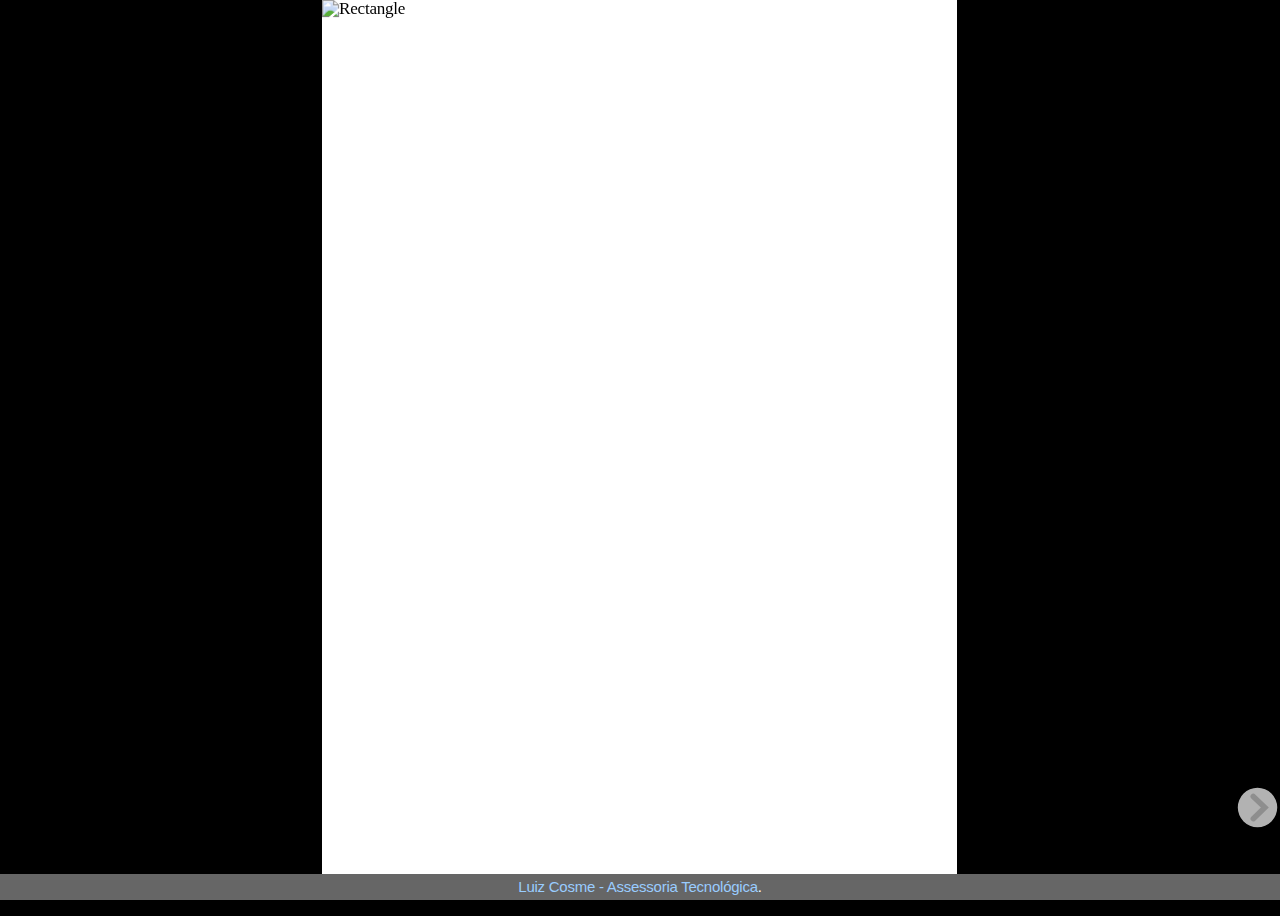
==== vportugues.html @ 988ae7ed "revista v português" ====
<!DOCTYPE html>
<html lang="pt">
<head>
<meta charset="utf-8">
<title>Web_resvista</title>
<meta name="apple-mobile-web-app-title" content="Web_resvista">
<meta name="generator" content="In5 v3.8.4">
<meta http-equiv="X-UA-Compatible" content="IE=edge,chrome=1">
<meta property="og:title" content="Web_resvista">
<meta property="og:description" content="">
<meta property="og:url" content="">
<meta property="og:image" content="assets/images/social-share.jpg">
<meta name="twitter:card" content="summary_large_image">
<meta property="og:type" content="website" />
<script type="text/javascript">
var ogURL = location.href;
var ogIMG = document.head.querySelector('meta[property="og:image"]');
if(ogIMG.content.indexOf("://"<0)){ogIMG.content = ogURL.slice(0,ogURL.lastIndexOf("/"))+"/"+ogIMG.content;}
document.head.querySelector('meta[property="og:url"]').content=ogURL;
</script>
<meta name="viewport" content="initial-scale=1.0,minimum-scale=.2,maximum-scale=1.0,user-scalable=no">
<script type="text/javascript" src="https://ajax.googleapis.com/ajax/libs/jquery/3.5.1/jquery.min.js"></script>
<script type="text/javascript">window.jQuery || document.write('<script src="assets/js/jquery.min.js"><\/script>')</script>
<script type="text/javascript" src="assets/js/vmouse.min.js"></script>
<script type="text/javascript" src="assets/js/turn.min.js"></script>
<script type="text/javascript" src="assets/js/jquery.touchSwipe.min.js"></script>
<script type="text/javascript" src="assets/js/in5.config.js"></script>
<link rel="stylesheet" href="assets/css/pages.css" media="all">
<style media="all and (-ms-high-contrast:none)">*::-ms-backdrop,.svg-img{width:100%;}</style>
</head>
<body>
<!--[if lt IE 10]>
<p class="chromeframe">You are using an <strong>outdated</strong> browser. Please <a href="http://browsehappy.com/">upgrade your browser</a> or <a href="http://www.google.com/chromeframe/?redirect=true">activate Google Chrome Frame</a> to improve your experience.</p>
<![endif]-->
<div id="loadIndicator"><img src="assets/images/loading.gif" alt="loading..."/><span>&nbsp;</span></div>
<div id="container-wrap">
<div id="container">
<ul class="pages flip" id="slider">
  <li class="page" role="region" data-name="1">
    <div class="page-scale-wrap mq-none mq-default" data-layout-name="undefined" style="width:595px;height:842px;">
      <img src="assets/images/blank.gif" alt="Rectangle" style="width:595px !important;height:842px !important;" id="item340" class="pageItem " data-src="assets/images/01%20-%20Capa.gif"/>
    </div>
  </li>
  <li class="page" role="region" data-name="2">
    <div class="page-scale-wrap mq-none mq-default" data-layout-name="undefined" style="width:595px;height:842px;">
      <img src="assets/images/blank.gif" alt="Rectangle" style="width:595px !important;height:842px !important;" id="item359" class="pageItem " data-src="assets/images/_O%20GUIA-%20Porque%20Vacinar%20Contra%20o%20Papilomav%C3%ADrus%20Humano%20-%20para%20meninos%20e%20meninas%20(2).jpg"/>
    </div>
  </li>
  <li class="page" role="region" data-name="3">
    <div class="page-scale-wrap mq-none mq-default" data-layout-name="undefined" style="width:595px;height:842px;">
      <img src="assets/images/blank.gif" alt="Rectangle" style="width:595px !important;height:842px !important;left:1px !important;top:1px !important;" id="item360" class="pageItem " data-src="assets/images/_O%20GUIA-%20Porque%20Vacinar%20Contra%20o%20Papilomav%C3%ADrus%20Humano%20-%20para%20meninos%20e%20meninas%20(3).jpg"/>
    </div>
  </li>
  <li class="page" role="region" data-name="3">
    <div class="page-scale-wrap mq-none mq-default" data-layout-name="undefined" style="width:595px;height:842px;">
      <img src="assets/images/blank.gif" alt="Rectangle" style="width:595px !important;height:842px !important;left:1px !important;top:1px !important;" id="item360" class="pageItem " data-src="assets/images/_O%20GUIA-%20Porque%20Vacinar%20Contra%20o%20Papilomav%C3%ADrus%20Humano%20-%20para%20meninos%20e%20meninas%20(4).gif"/>
    </div>
  </li>
  <li class="page" role="region" data-name="3">
    <div class="page-scale-wrap mq-none mq-default" data-layout-name="undefined" style="width:595px;height:842px;">
      <img src="assets/images/blank.gif" alt="Rectangle" style="width:595px !important;height:842px !important;left:1px !important;top:1px !important;" id="item360" class="pageItem " data-src="assets/images/_O%20GUIA-%20Porque%20Vacinar%20Contra%20o%20Papilomav%C3%ADrus%20Humano%20-%20para%20meninos%20e%20meninas%20(5).png"/>
    </div>
  </li>
  <li class="page" role="region" data-name="3">
    <div class="page-scale-wrap mq-none mq-default" data-layout-name="undefined" style="width:595px;height:842px;">
      <img src="assets/images/blank.gif" alt="Rectangle" style="width:595px !important;height:842px !important;left:1px !important;top:1px !important;" id="item360" class="pageItem " data-src="assets/images/_O%20GUIA-%20Porque%20Vacinar%20Contra%20o%20Papilomav%C3%ADrus%20Humano%20-%20para%20meninos%20e%20meninas%20(6).gif"/>
    </div>
  </li>
  <li class="page" role="region" data-name="3">
    <div class="page-scale-wrap mq-none mq-default" data-layout-name="undefined" style="width:595px;height:842px;">
      <img src="assets/images/blank.gif" alt="Rectangle" style="width:595px !important;height:842px !important;left:1px !important;top:1px !important;" id="item360" class="pageItem " data-src="assets/images/_O%20GUIA-%20Porque%20Vacinar%20Contra%20o%20Papilomav%C3%ADrus%20Humano%20-%20para%20meninos%20e%20meninas%20(7).gif"/>
    </div>
  </li>
  <li class="page" role="region" data-name="3">
    <div class="page-scale-wrap mq-none mq-default" data-layout-name="undefined" style="width:595px;height:842px;">
      <img src="assets/images/blank.gif" alt="Rectangle" style="width:595px !important;height:842px !important;left:1px !important;top:1px !important;" id="item360" class="pageItem " data-src="assets/images/_O%20GUIA-%20Porque%20Vacinar%20Contra%20o%20Papilomav%C3%ADrus%20Humano%20-%20para%20meninos%20e%20meninas%20(8).gif"/>
    </div>
  </li>
  <li class="page" role="region" data-name="3">
    <div class="page-scale-wrap mq-none mq-default" data-layout-name="undefined" style="width:595px;height:842px;">
      <img src="assets/images/blank.gif" alt="Rectangle" style="width:595px !important;height:842px !important;left:1px !important;top:1px !important;" id="item360" class="pageItem " data-src="assets/images/_O%20GUIA-%20Porque%20Vacinar%20Contra%20o%20Papilomav%C3%ADrus%20Humano%20-%20para%20meninos%20e%20meninas%20(9).gif"/>
    </div>
  </li>
  <li class="page" role="region" data-name="3">
    <div class="page-scale-wrap mq-none mq-default" data-layout-name="undefined" style="width:595px;height:842px;">
      <img src="assets/images/blank.gif" alt="Rectangle" style="width:595px !important;height:842px !important;left:1px !important;top:1px !important;" id="item360" class="pageItem " data-src="assets/images/_O%20GUIA-%20Porque%20Vacinar%20Contra%20o%20Papilomav%C3%ADrus%20Humano%20-%20para%20meninos%20e%20meninas%20(10).gif"/>
    </div>
  </li>
  <li class="page" role="region" data-name="3">
    <div class="page-scale-wrap mq-none mq-default" data-layout-name="undefined" style="width:595px;height:842px;">
      <img src="assets/images/blank.gif" alt="Rectangle" style="width:595px !important;height:842px !important;left:1px !important;top:1px !important;" id="item360" class="pageItem " data-src="assets/images/_O%20GUIA-%20Porque%20Vacinar%20Contra%20o%20Papilomav%C3%ADrus%20Humano%20-%20para%20meninos%20e%20meninas%20(11).gif"/>
    </div>
  </li>
  <li class="page" role="region" data-name="3">
    <div class="page-scale-wrap mq-none mq-default" data-layout-name="undefined" style="width:595px;height:842px;">
      <img src="assets/images/blank.gif" alt="Rectangle" style="width:595px !important;height:842px !important;left:1px !important;top:1px !important;" id="item360" class="pageItem " data-src="assets/images/_O%20GUIA-%20Porque%20Vacinar%20Contra%20o%20Papilomav%C3%ADrus%20Humano%20-%20para%20meninos%20e%20meninas%20(12).gif"/>
    </div>
  </li>
  <li class="page" role="region" data-name="3">
    <div class="page-scale-wrap mq-none mq-default" data-layout-name="undefined" style="width:595px;height:842px;">
      <img src="assets/images/blank.gif" alt="Rectangle" style="width:595px !important;height:842px !important;left:1px !important;top:1px !important;" id="item360" class="pageItem " data-src="assets/images/_O%20GUIA-%20Porque%20Vacinar%20Contra%20o%20Papilomav%C3%ADrus%20Humano%20-%20para%20meninos%20e%20meninas%20(13).gif"/>
    </div>
  </li>
  <li class="page" role="region" data-name="3">
    <div class="page-scale-wrap mq-none mq-default" data-layout-name="undefined" style="width:595px;height:842px;">
      <img src="assets/images/blank.gif" alt="Rectangle" style="width:595px !important;height:842px !important;left:1px !important;top:1px !important;" id="item360" class="pageItem " data-src="assets/images/_O%20GUIA-%20Porque%20Vacinar%20Contra%20o%20Papilomav%C3%ADrus%20Humano%20-%20para%20meninos%20e%20meninas%20(14).gif"/>
    </div>
  </li>
  <li class="page" role="region" data-name="3">
    <div class="page-scale-wrap mq-none mq-default" data-layout-name="undefined" style="width:595px;height:842px;">
      <img src="assets/images/blank.gif" alt="Rectangle" style="width:595px !important;height:842px !important;left:1px !important;top:1px !important;" id="item360" class="pageItem " data-src="assets/images/_O%20GUIA-%20Porque%20Vacinar%20Contra%20o%20Papilomav%C3%ADrus%20Humano%20-%20para%20meninos%20e%20meninas%20(15).gif"/>
    </div>
  </li>
  <li class="page" role="region" data-name="3">
    <div class="page-scale-wrap mq-none mq-default" data-layout-name="undefined" style="width:595px;height:842px;">
      <img src="assets/images/blank.gif" alt="Rectangle" style="width:595px !important;height:842px !important;left:1px !important;top:1px !important;" id="item360" class="pageItem " data-src="assets/images/_O%20GUIA-%20Porque%20Vacinar%20Contra%20o%20Papilomav%C3%ADrus%20Humano%20-%20para%20meninos%20e%20meninas%20(16).gif"/>
    </div>
  </li>
  <li class="page" role="region" data-name="3">
    <div class="page-scale-wrap mq-none mq-default" data-layout-name="undefined" style="width:595px;height:842px;">
      <img src="assets/images/blank.gif" alt="Rectangle" style="width:595px !important;height:842px !important;left:1px !important;top:1px !important;" id="item360" class="pageItem " data-src="assets/images/_O%20GUIA-%20Porque%20Vacinar%20Contra%20o%20Papilomav%C3%ADrus%20Humano%20-%20para%20meninos%20e%20meninas%20(17).gif"/>
    </div>
  </li>
  <li class="page" role="region" data-name="3">
    <div class="page-scale-wrap mq-none mq-default" data-layout-name="undefined" style="width:595px;height:842px;">
      <img src="assets/images/blank.gif" alt="Rectangle" style="width:595px !important;height:842px !important;left:1px !important;top:1px !important;" id="item360" class="pageItem " data-src="assets/images/_O%20GUIA-%20Porque%20Vacinar%20Contra%20o%20Papilomav%C3%ADrus%20Humano%20-%20para%20meninos%20e%20meninas%20(18).gif"/>
    </div>
  </li>

</ul>
<div id="prefooter" style="float:left;height:1px;">&nbsp;</div>
</div>
<footer id="in5footer"><a href="" target="_blank" >Luiz Cosme - Assessoria Tecnológica</a>.</footer>
</div>
<nav id="page-nav">
<button id="nextBtn" name="nextBtn" aria-label="next page button">&nbsp;</button>
<button id="backBtn" name="backBtn" aria-label="previous page button">&nbsp;</button>
</nav>
</body>
</html>
---- assets/css/pages.css ----
/* 	Begin Modified Meyer Reset */
html, body, div, span, applet, object, iframe, h1, h2, h3, h4, h5, h6, p, blockquote, pre,
a, abbr, acronym, address, big, cite, code, del, dfn, em, img, ins, kbd, q, s, samp,
small, strike, strong, sub, sup, tt, var, b, u, i, center, dl, dt, dd, ol, ul, li,
fieldset, form, label, legend, table, caption, tbody, tfoot, thead, tr, th, td,
article, aside, canvas, details, embed, figure, figcaption, footer, header, hgroup, 
menu, nav, output, ruby, section, summary, time, mark, audio, video {
	margin:0; padding:0; border:0; font-size:100%; font:inherit; vertical-align:baseline;
}
/* HTML5 reset for older browsers */
article, aside, details, figcaption, figure, 
footer, header, hgroup, menu, nav, section {
	display:block;
}
body { line-height:1; letter-spacing:-0.25px; overscroll-behavior:contain;}
#container:not([style*="zoom"]) { -webkit-text-size-adjust:none;}
table { border-collapse:collapse; border-spacing:0; }
th { font-weight:normal; text-align:left; }
ul { list-style-type:none; }
.page ol { list-style-position:outside; margin-left:1em; }
/*.page ol > li, .page  ul > li { text-indent:-1em; padding-left:1em; }*/
.page .singleline li, .page .singleline li { text-indent:inherit; padding:0; }
.page ol > li > *, .page ul > li > * { text-indent:initial; padding-left:initial; }
button { background:transparent;border:none; }
/*General styles*/
html, body, #container-wrap, #container { height:100%; }
#container-wrap { position:absolute; top:0; left:0; }
#container-wrap, #container { min-height:100%; width:100%; background-color:transparent; z-index:0;}
b { font-weight:bold; }
i { font-style:italic; }
a { color:inherit; text-decoration:inherit; }
input,select,textarea { font-size:inherit; }
p:first-child { margin-top:inherit !important; }
*{ outline:none; animation-fill-mode:both !important; -webkit-animation-fill-mode:both !important; }
[data-onclick],[onclick],[onrollover],[data-fixed-action],[aria-details],button,.flipwrap{ cursor:pointer; pointer-events:auto; }

body[class^='scaled-none'],body[class*=' scaled-none']{ overflow:auto; }
body[class^='scaled-width'],body[class*=' scaled-width']{ overflow-x:hidden; }
body[class^='scaled-height'],body[class*=' scaled-height']{ overflow-y:hidden; }
body[class^='scaled-best'],body[class*=' scaled-best']{ overflow:hidden; }
body[class^='scaled-best'][data-page-mode^='c'],body[class*=' scaled-best'][data-page-mode^='c']{ overflow:auto; }
body[class^='scaled-width'][data-page-mode^='csh'],body[class*=' scaled-width'][data-page-mode^='csh']{ overflow-x:auto; }
body[class^='scaled-height'][data-page-mode^='csv'],body[class*=' scaled-height'][data-page-mode^='csv']{ overflow-y:auto; }
body[data-scaled-to='w'] #container{ height:auto; min-height:auto; }
body[data-scaled-to='w'][data-page-mode^='cs'] #container{ position:absolute; }
body[data-scaled-to='w'][data-page-mode^='csv'] .pages { padding:0;}
body.zoomed:not([class*='scaled-']) #container { position:absolute; }
body[class*='scaled-'] .pages.paper-vertical{ margin:0; }
body[class^='zoomed'],body[class*=' zoomed']{ overflow-x:auto;overflow-y:auto; }
body[data-scaled-to] .anythingSlider-in5, body[data-scaled-to] #container > .page {padding:0;margin:0;}
body[data-scaled-to] #in5footer { position:fixed; bottom:0;}
/*body[data-scaled-to] * { -webkit-backface-visibility: hidden; }*/ /*fix blurry imgs*/
html.ios body[class*='scaled-'] #container { position:absolute; top:0; left:0; }
body.tall-page {overflow-y:auto;}
.liquid .page.tall-page {height:auto;}

.paper-vertical:after {
    position:relative;
    content:' ';
    display:block;
    height:50px;
    clear:both;
}
body[data-scaled-to="h"] .paper-vertical:after { display:none; }
body[data-scaled-to='h'] .paper-horizontal { margin:0; }
body[data-scaled-to='h'] .paper-horizontal .page { margin-top:0; }

#in5footer,#demoNote,#loadIndicator{
	min-width:100%;
	color:#fff;
	background:#666;
	font-family:"Trebuchet MS", "Lucida Grande", Helvetica, sans-serif;
	text-align:center;
	font-size:15px;
	box-sizing:border-box; 
	-moz-box-sizing:border-box;
}

#loadIndicator{
	width:100%; padding:6px; position:fixed;
	top:0; left:0; margin:auto;
    box-shadow:0 2px 4px rgba(0, 0, 0, 0.3);
    transition:all 1s ease-in .5s;
    opacity:1; z-index:99;
}
body.loaded #loadIndicator {
	opacity:0;
	transform:translateY(-36px);
	-webkit-transform:translateY(-36px);
	display:none\9;/*old IE*/
}
#loadIndicator img {
	vertical-align:text-bottom; width:18px;
}
html.local #loadIndicator, html.dps #loadIndicator, html.baker #loadIndicator { display:none; }

#in5footer{
	height:26px; line-height:26px; clear:both; position:relative; margin-top:-26px;
}

#demoNote {
    right:0; bottom:0; margin:auto;
    height:96px !important;
    padding:36px 10px;
}

#in5footer a, #demoNote a {
	text-decoration:none; color:#99ccff;
}
svg-img{display:block;position:absolute;}
.win-safari svg-img{width:100%;}
svg-img{width:100%\9;}
.spread-shift { position:absolute; }
.pageItem, svg { position:absolute; top:0; left:0; }
svg { overflow:visible; }
.pageItem {
	display:block;
	width:auto !important; height:auto !important;
	box-sizing:border-box; 
	-moz-box-sizing:border-box;
	-webkit-tap-highlight-color:transparent;
	padding:0;
}
.pageItem.hd/*, .pageItem img.hd*/  {
	-ms-transform:scale(.5);
    -ms-transform-origin:0 0 0;
    -webkit-transform:scale(.5);
    -webkit-transform-origin:0 0 0;
    transform:scale(.5);
    transform-origin:0 0 0;
}
@media screen and (-webkit-min-device-pixel-ratio:0) and (min-resolution:.001dpcm) {
    .pageItem { image-rendering: -webkit-optimize-contrast; }
}
@media not all and (min-resolution:.001dpcm)
{ @supports (-webkit-appearance:none) and (stroke-color:transparent) {
    .pageItem { image-rendering: optimizeSpeed; }
}}
@-moz-document url-prefix() {
  .pageItem { image-rendering: optimizeQuality; }
}
.svg-wrap { width:inherit !important; height:inherit !important; }
.pageItem p img { vertical-align:text-top; }
.pageItem p input, .pageItem p button {display:inline;}
.pageItem p .hidden, .details {visibility:hidden; }
.pageItem.group[data-ani] { will-change: transform; }
#colorbox .details { visibility:visible; }
.details {max-width:550px;font-size:18px;font-family:sans-serif;padding:0 24px;line-height:150%;left:0;right:0;margin:auto;}
.details p {margin-top:.5em;}
.details h1,.details h2,.details h3,.details h4,.details h5, .details strong {font-weight:bold;margin:.7em 0;}
.details em { font-style:italic; }
.details h1{font-size:150%;} .details h2{font-size:140%;} .details h3{font-size:130%;}
.details a {color:#0099ff;text-decoration:underline}
.details a:hover {text-decoration:none;}
@media (max-device-width:812px){ .details { font-size:32px; } }
html.ios .iframe-container { overflow:auto; -webkit-overflow-scrolling:touch; }
iframe[scrolling="auto"] { overflow:auto; }
iframe[scrolling="yes"] { overflow:scroll; }
iframe[scrolling="no"] { overflow:hidden; }
.page-scale-wrap { transform:translateZ(0); }
.page, .page-scale-wrap {
	position:relative; float:left; overflow:hidden;
}
.pages {
	list-style:none outside none;
	padding:0; margin:0 auto ;
}	
#container > .page { /*center single page baker*/
    position:absolute; bottom:0;
    left:0; right:0; top:0; margin:0 auto;
}
body:not(.zoomed,.responsive) #container/*, .page-scale-wrap*/ {/*desktop scaling transitions*/
	-webkit-transition:-webkit-transform .5s;
	transition:transform .5s;
}
html.multifile body #container { opacity:0; }
html.multifile body.loaded #container {/*do show scaling of multi-page*/
	opacity:1;
	-ms-transition:opacity .1s step-start .1s !important;
	-webkit-transition:opacity .1s step-start .1s !important;
	transition:opacity .1s step-start .1s !important;
}
html.multifile.fade body.loaded #container {
	-ms-transition:opacity .6s !important;
	-webkit-transition:opacity .6s !important;
	transition:opacity .6s !important;
}

.textColumn { float:left; }
.singleline p { line-height:1em !important; position:absolute;width:100%;/*fix webkit display issue*/ }
p.col-break-before::before {
	content:'';
    height:0px; width:100%;
    display:block; margin-bottom:100%;
}
.scroll, .scroll-vert, .scroll-horiz { -webkit-overflow-scrolling:touch; }/*was broken in iOS, turn off if scroll not working*/
.scroll { overflow:auto; }
.scroll-vert { overflow-y:auto; overflow-x:hidden; }
.scroll-horiz { overflow-x:auto; overflow-y:hidden; }
.scroll-vert::-webkit-scrollbar { -webkit-appearance:none; width:7px; } /*add back scrollbar for webkit*/
.scroll-vert::-webkit-scrollbar-thumb { border-radius:4px; background-color:rgba(0,0,0,.5); }
.hidescroll::-webkit-scrollbar { display:none; }
.hidescroll { -ms-overflow-style:none; overflow:-moz-scrollbars-none;/*old FF*/ }
.pulltab-left, .pulltab-left > * {
	-moz-transform:scaleX(-1);
    -webkit-transform:scaleX(-1);
    -o-transform:scaleX(-1);
    transform:scaleX(-1);
}
.pulltab-top, .pulltab-top > * {
	-moz-transform:scaleY(-1);
    -webkit-transform:scaleY(-1);
    -o-transform:scaleY(-1);
    transform:scaleY(-1);
}
object, embed, img, a { outline:0; }
.liquid svg, .liquid .page-scale-wrap { height:100%; width:100%; }
.noPlugin {
	width:100%; height:100%; padding:6px;
	background:#ccc; border:1px solid #666;
}

.paper-vertical, .paper-horizontal { padding:0 8px; }
.flip { 
	overflow:hidden; 
	-webkit-transition:transform 0.3s ease-in-out;
	-ms-transition:transform 0.3s ease-in-out;
	transition:transform 0.3s ease-in-out;
}
.turn-page-wrapper{
	will-change:transform;
}
.turn-page {
	-moz-box-shadow:0px 0px 20px rgba(0,0,0,.7);
	-webkit-box-shadow:0px 0px 20px rgba(0,0,0,.7);
    box-shadow:0px 0px 20px rgba(0,0,0,.7);
}
.turn-page:not(.activePage) .pageItem[data-ani] { /*fix 2x animation*/
  	opacity:0;
  	animation:none !important;
}
.paper-horizontal {
	position:absolute; overflow-y:visible; overflow-x:hidden;
	margin-top:auto; margin-bottom:auto;
    top:0; bottom:0;
}

.paper-vertical .page, .paper-horizontal .page {
	border:1px solid #bbb;	
	margin:4px 4px 4px 0;
	-moz-box-shadow:0px 0px 0px #999;
	-webkit-box-shadow:0px 0px 5px #999;
	box-shadow:0px 0px 5px #999;
}

html[data-dir="rtl"] .paper-horizontal .page { float:right; }

.one-page-scroll .page {
	border:none;
	margin:0;
	-moz-box-shadow:none;
	-webkit-box-shadow:none;
	box-shadow:none;
}

.mejs-mediaelement { overflow:hidden; }
.mejs-container{position:relative;background:none;}
.mejs-none .mejs-overlay-loading, .mejs-none .mejs-overlay-button, .mejs-none .mejs-controls, .mejs-bigplay .mejs-controls {display:none !important;}
.mejs-uncon video { object-fit:fill; }
.mejs-coverfit video { object-fit:cover; }
.mejs-ccsize-large .mejs-captions-layer {font-size:20px;}
.mejs-ccsize-xlarge .mejs-captions-layer {font-size:26px;}
.mejs-video .mejs-controls { transform:translateZ(0); }

.mejs-no-controls { display:none; }
.vid-scaled .mejs-layers, .vid-scaled .mejs-controls {
	-webkit-transform:translateZ(0);
	transform:translateZ(0);
}

.liquid .page, .page.liquid {
	position:absolute; width:100%; height:100%;
	overflow:hidden; display:none;
}

.page.liquid { /*for multi-file*/
    display:block;
}
.liquid .page.activePage {display:block; }
.liquid video {width:100%; height:100%; }
.liquid .slideshow img { object-fit:contain; }

.in5-highlight {
	background:rgba(255,255,0,.6);
	mix-blend-mode:multiply;
	pointer-events:none;
	animation-name:in5-highlight-in,in5-highlight-in;
	animation-direction:normal,reverse;
	animation-delay:3s,3s;
	animation-duration:.5s,1s;
	animation-iteration-count:1,1;
}
@keyframes in5-highlight-in{ from{ opacity:0 } to { opacity: 1} }
.hidden { display:none !important; }
.skip-link-wrap { z-index: 1; position: fixed; }
[data-reader-only="1"]{
	transform: translateY(-100vh) !important;
	z-index:-1;
}
[data-reader-only="1"]:focus, [data-reader-only="1"]:active {
	transform: translateY(0%) !important;
	z-index:1;
}
.mso, .group, .mso > .state { pointer-events:none; }
.mso > .state * { pointer-events: inherit; }
.mso > .state.active * { pointer-events:auto; }
[data-tapstart="1"], [data-useswipe="1"], .group > * { pointer-events:auto; }
.mso > .state { display:block; opacity:0; width:100% !important; height:inherit !important; position:absolute; z-index:-1; }
.liquid .mso > .state { height:100% !important; }
.liquid label > .state {
    width:100% !important;
    height:100% !important;
}
.mso > .state.active, .mso > .state.transition { display:block; opacity:1; z-index:0; }
.mso.slideshow.seq, .panzoom, .fauxgroup { overflow:hidden; }
.panzoom { cursor:move; cursor:-moz-grab; cursor:-webkit-grab; }
.panzoom > .content {
	-ms-transform:none;
    -ms-transform-origin:auto;
    -webkit-transform:none;
    -webkit-transform-origin:auto;
    transform:none;
    transform-origin:auto;
}
.panzoom:not(.dragging) > .content {
	transition:all .3s;
}

button .state {width:100% !important; height:100% !important;}
button .state.btn-on, button .state.btn-down { display:none; }
html:not(.ios) button.has-on:hover .state.btn-on { display:block; }
html:not(.ios) button.has-on:hover .state.btn-off, html:not(.ios) button.has-on:hover .state.btn-down { display:none; }
html:not(.zz) button.has-down .state { pointer-events:none; }
html:not(.zz) button.has-down:active .state.btn-down { display:block; }
html:not(.zz) button.has-down:active .state.btn-off, html:not(.zz) button.has-down:active .state.btn-on { display:none; }

.align-vert { display:table; }
[class^="valign"] {
	position:relative;
	display:table-cell;
	vertical-align:middle;
	columns:inherit;
}
.valign-bottom { vertical-align:bottom; }
[class^="valign"] > p { position:relative; }

.flex-image, .fill-image { background-repeat:no-repeat; }
.flex-image { background-size:contain; background-position:center; }
.fill-image { background-size:cover; }

/*tabs*/
p.tabs, p.tabs > a { 
	display:-webkit-box;
	display:-moz-box;
	display:-ms-flexbox;
	display:-webkit-flex;
	display:flex;
	flex-wrap:wrap;
}
p.tabs > a {
	width:100%;
	width:-moz-available;
	width:-webkit-fill-available;
}
p.tabs span.tabbed-right { 
	-ms-flex-grow:1; 
	-webkit-flex-grow:1; 
	flex-grow:1; 
	text-align:right; 
}
p.tabs span.tabbed-center { 
	-ms-flex-grow:50; 
	-webkit-flex-grow:50; 
	flex-grow:50; 
	text-align:center; 
}
span.tabbed-standard { text-indent:2ex;padding-left:2ex; }
p.no-start-indent { text-indent:0px !important; }

/*anchor object styles*/
.ao-noTextWrap { position:absolute; }
.ao-alignLeft, .ao-leftFullWidth { float:left; position:relative; }
.ao-alignRight, .ao-rightFullWidth { float:right; transform-origin:90% 50%; -webkit-transform:90% 50%; /*fix for anchored animation*/ }
.ao-alignCenter {display:block; margin-left:auto; margin-right:auto;}
.ao-inlineTable { display:block; }
.ao-leftFullWidth { padding-right:100%; }
.ao-rightFullWidth { padding-left:100%; }
.anchorGroup { position:relative; };
div.ao-alignLeft:before, div.ao-leftFullWidth:before { content:''; float:left; display:none; }
div.ao-alignRight:before, div.ao-leftFullRight:before { content:''; float:right; display:none; }
.anchorGroup > .mso, .anchorGroup > .group { position:relative; }

ul.thumbs {
	padding:20px; white-space:nowrap; width:1px;
}

ul.thumbs li { /*Baker index thumbnails*/
    display:inline; list-style-type:none;
    margin:0 4px; outline:none;
    vertical-align:top;
}
ul.thumbs > li img { box-shadow:0 0 4px rgba(0, 0, 0, 0.5); }
.baker audio[controls] {min-width:400px;} /*fix progress bar*/

@media print { 
	#container,.page-scale-wrap{transform:none !important;}
	[class*=" btn-form-"]{display:none;}
}

:-ms-fullscreen .paper-horizontal { width:auto;height:auto;position:initial;margin:auto; }
:-moz-full-screen .paper-horizontal { width:auto;height:auto;position:initial;margin:auto; }
:-webkit-full-screen .paper-horizontal { width:auto;height:auto;position:initial;margin:auto; }

:-ms-fullscreen .paper-vertical .page { display:none; }
:-moz-full-screen .paper-vertical .page { display:none; }
:-webkit-full-screen .paper-vertical .page { display:none; }

:-ms-fullscreen .paper-horizontal .page { display:none; }
:-moz-full-screen .paper-horizontal .page { display:none; }
:-webkit-full-screen .paper-horizontal .page { display:none; }

:-ms-fullscreen .page.activePage { display:block; }
:-moz-full-screen .page.activePage { display:block; }
:-webkit-full-screen .page.activePage { display:block; }

:-webkit-full-screen .hideFS { display:none; }
:-ms-fullscreen .hideFS { display:none; }
:-moz-full-screen .hideFS { display:none; }

/*CSS Generated from InDesign Styles*/

body, #container-wrap { background:#000000; }
:-webkit-full-screen { background:#ededed; }
#loadIndicator span:after { padding-left:1ex; content:'loading content...'; }
.page-scale-wrap { width:595px; height:842px; background: #fff !important; }
.paper-vertical { width:595px; height:100%; }
.paper-horizontal { width:3026px; height:854px; }
nav#page-nav { display:none; }
html.nav-transition nav#page-nav { opacity:.3; pointer-events:none; }
nav#page-nav > button {
	display:block; position:fixed;
	left:0;
	top: 91%;
	width:45px;
	height:45px;
	margin:-34px 0 0 0; /*.5 height*/
	text-align:center;
	outline:0;
	background:url(../images/arrows-slider.svg) no-repeat;
	opacity:.7;
	will-change:transform;
}	
nav#page-nav > button:hover { opacity:1; }
nav#page-nav > #backBtn { left:0; }
html[data-dir="rtl"] nav#page-nav > #backBtn, html:not([data-dir="rtl"]) nav#page-nav > #nextBtn { 
	left:auto;
	right:0; 
	-ms-transform:scaleX(-1);
	-moz-transform:scaleX(-1);
	-webkit-transform:scaleX(-1);
	transform:scaleX(-1);
}
@media all and (max-height:842px) {
	.paper-horizontal { margin:0;top:0;}
	#container > .page { margin:0 auto;}/*pos top for webkit+baker*/
}
@media all and (max-width:595px) {
	.paper-vertical .page, .paper-horizontal .page, .anythingSlider-in5 { padding:0;top:0;border:0; }
	.paper-vertical, .paper-horizontal { padding:0; }
}
#share-wrap {
  
}
#share-wrap.align-right { right:0; left:auto; }
#share-wrap.align-bottom {left:auto; right:20px; bottom:0; top:auto; padding-bottom:12px; }
#share-wrap.align-top {left:auto; right:40px; top:0; padding-top:8px; }
#share-wrap > a > span { display: none; }
#share-wrap > a {
	display:block;
	width:30px;
	height:30px;
	border-radius:50%;
	background:url(../images/sharebtns.png) no-repeat;
	background-size: 392px 30px;
	-webkit-background-size: 392px 30px;
	-moz-background-size: 392px 30px;
	margin:12px;
	padding:3px;
}
#share-wrap.align-top > a, #share-wrap.align-bottom > a { display:inline-block; }
#share-wrap > a#sb-fb { background-color:#3b5998; background-position:-27px 50%; }
#share-wrap > a#sb-tw { background-color:#00aced; background-position: -265px 50%; }
#share-wrap > a#sb-li { background-color:#007fb1; background-position: -116px 50%; }
#share-wrap > a:hover { box-shadow: 0 0 6px 2px rgba(255, 255, 255, 0.5); }
@keyframes share-fadein {
    from { opacity: 0; }
    to   { opacity: 1; }
}
@-webkit-keyframes share-fadein {
    from { opacity: 0; }
    to   { opacity: 1; }
}
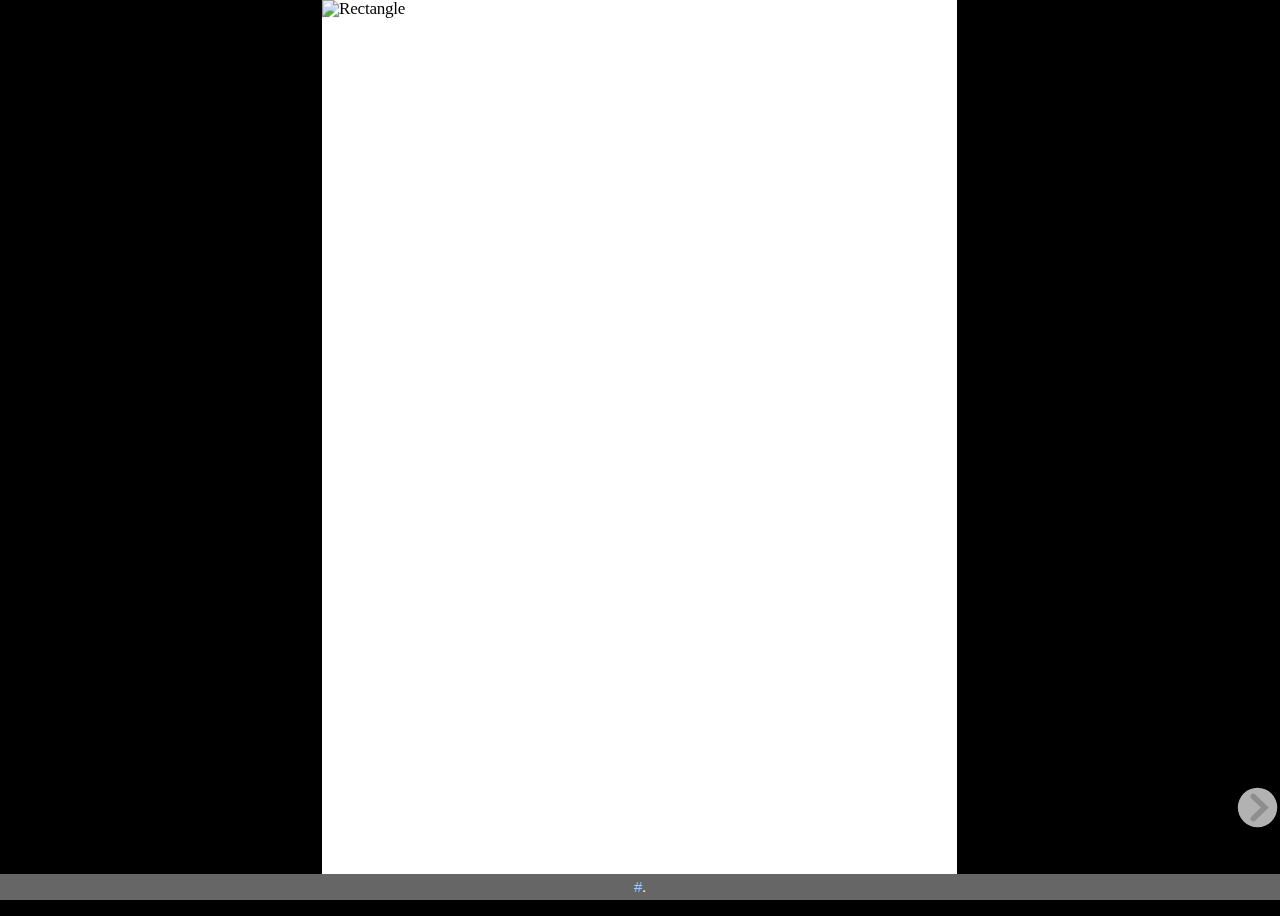
==== commit d5c562ce: "Retirada nome Luiz" ====
--- a/vportugues.html
+++ b/vportugues.html
@@ -130,7 +130,7 @@
 </ul>
 <div id="prefooter" style="float:left;height:1px;">&nbsp;</div>
 </div>
-<footer id="in5footer"><a href="" target="_blank" >Luiz Cosme - Assessoria Tecnológica</a>.</footer>
+<footer id="in5footer"><a href="" target="_blank" >#</a>.</footer>
 </div>
 <nav id="page-nav">
 <button id="nextBtn" name="nextBtn" aria-label="next page button">&nbsp;</button>
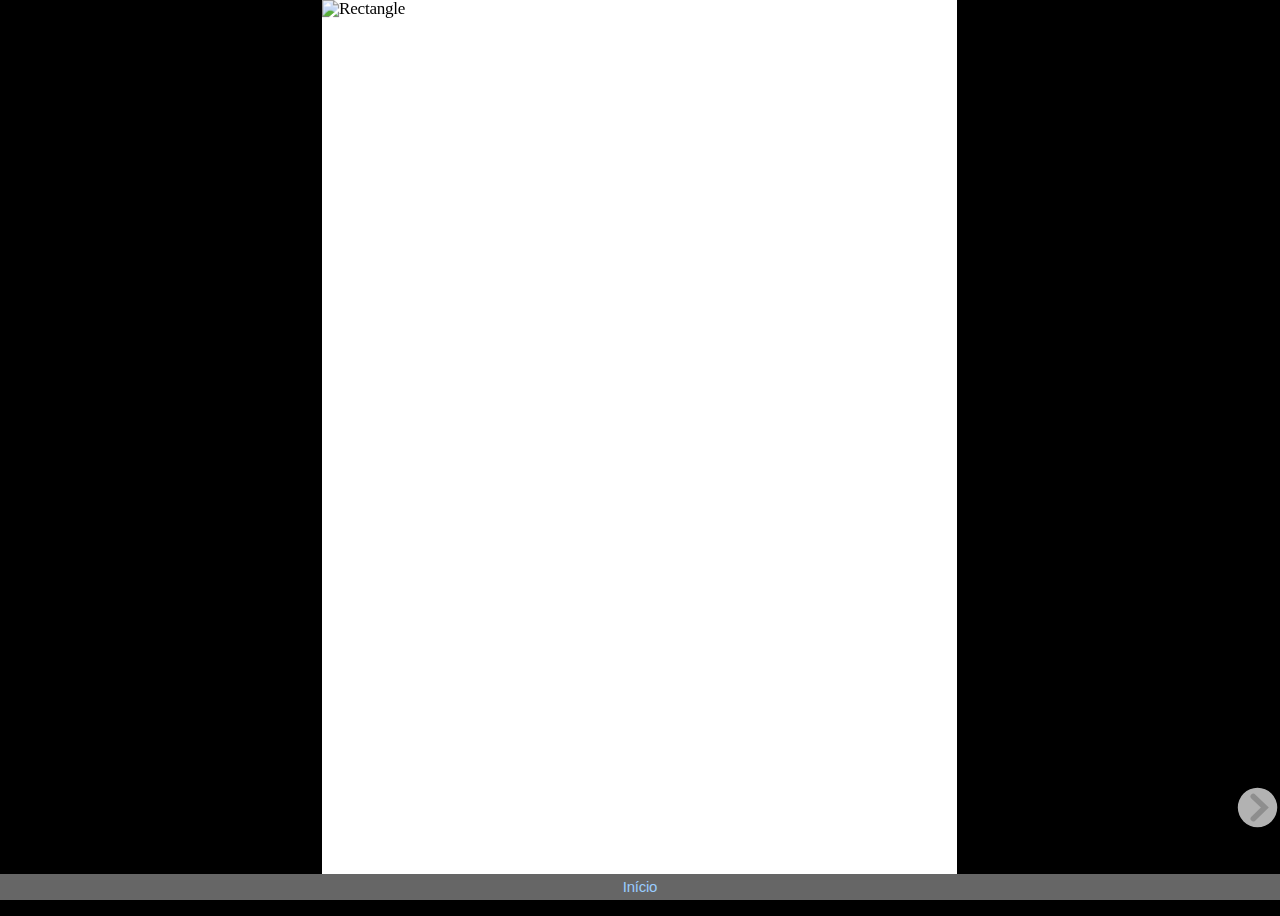
==== commit fb226f7d: "retorno para o início" ====
--- a/vportugues.html
+++ b/vportugues.html
@@ -130,7 +130,7 @@
 </ul>
 <div id="prefooter" style="float:left;height:1px;">&nbsp;</div>
 </div>
-<footer id="in5footer"><a href="" target="_blank" >#</a>.</footer>
+<footer id="in5footer"><a href="/index.html" target="_blank" >Início</a></footer>
 </div>
 <nav id="page-nav">
 <button id="nextBtn" name="nextBtn" aria-label="next page button">&nbsp;</button>
